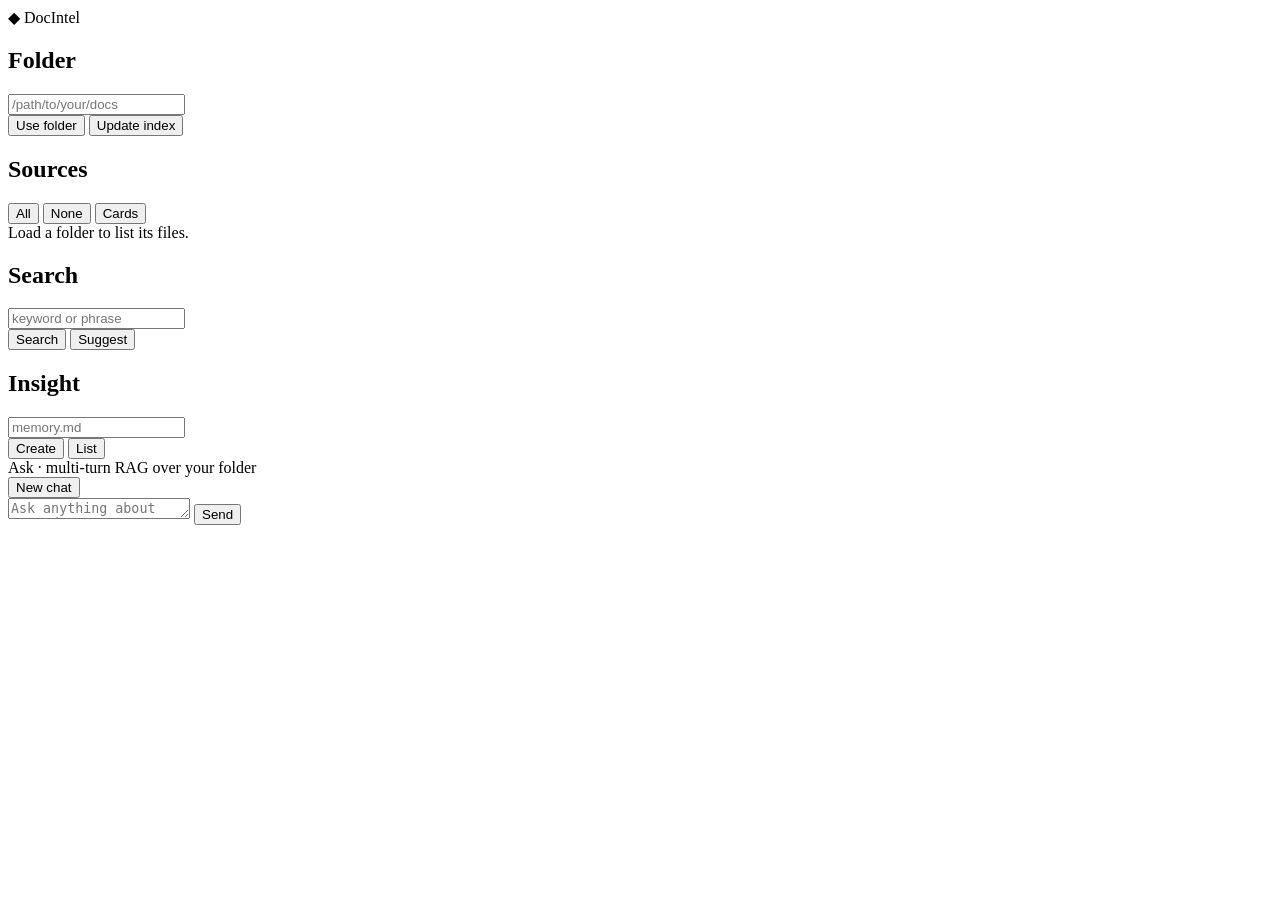
==== app/server/static/index.html @ 64261728 "Update 2" ====
<!DOCTYPE html>
<html lang="en">
<head>
  <meta charset="utf-8">
  <meta name="viewport" content="width=device-width, initial-scale=1">
  <title>DocIntel</title>
  <link rel="icon" href="data:,">
  <link rel="stylesheet" href="/static/styles.css">
  <script src="/static/app.js" defer></script>
</head>
<body>
  <div class="app">
    <aside class="sidebar">
      <div class="brand"><span class="logo">◆</span> DocIntel</div>
      <div class="side-scroll">
        <section class="tool">
          <h2>Folder</h2>
          <input id="scope" placeholder="/path/to/your/docs" autocomplete="off" spellcheck="false">
          <div class="row">
            <button id="btnUse">Use folder</button>
            <button id="btnSync" class="ghost">Update index</button>
          </div>
          <div id="state" class="muted"></div>
        </section>

        <section class="tool">
          <h2>Sources</h2>
          <div class="row">
            <button id="btnAllSrc" class="ghost">All</button>
            <button id="btnNoneSrc" class="ghost">None</button>
            <button id="btnCards" class="ghost">Cards</button>
          </div>
          <div id="srcHint" class="muted"></div>
          <div id="sources" class="sources-list">
            <div class="muted">Load a folder to list its files.</div>
          </div>
        </section>

        <section class="tool">
          <h2>Search</h2>
          <input id="q" placeholder="keyword or phrase" autocomplete="off">
          <div class="row">
            <button id="btnSearch">Search</button>
            <button id="btnSuggest" class="ghost">Suggest</button>
          </div>
          <div id="out" class="result"></div>
        </section>

        <section class="tool">
          <h2>Insight</h2>
          <input id="path" placeholder="memory.md" autocomplete="off">
          <div class="row">
            <button id="btnInsight">Create</button>
            <button id="btnList" class="ghost">List</button>
          </div>
          <div id="iout" class="result"></div>
        </section>
      </div>
    </aside>

    <main class="chat">
      <header class="chat-head">
        <div class="head-left">
          <div class="title">Ask <span class="muted">· multi-turn RAG over your folder</span></div>
          <div id="workingset" class="workingset"></div>
        </div>
        <button id="btnClear" class="ghost">New chat</button>
      </header>
      <div id="messages" class="messages">
        <div class="inner" id="msglist"></div>
      </div>
      <form id="composer" class="composer">
        <div class="inner">
          <textarea id="aq" rows="1" placeholder="Ask anything about your documents…"></textarea>
          <button id="btnAsk" type="submit">Send</button>
        </div>
      </form>
    </main>
  </div>

  <div id="status"></div>
</body>
</html>
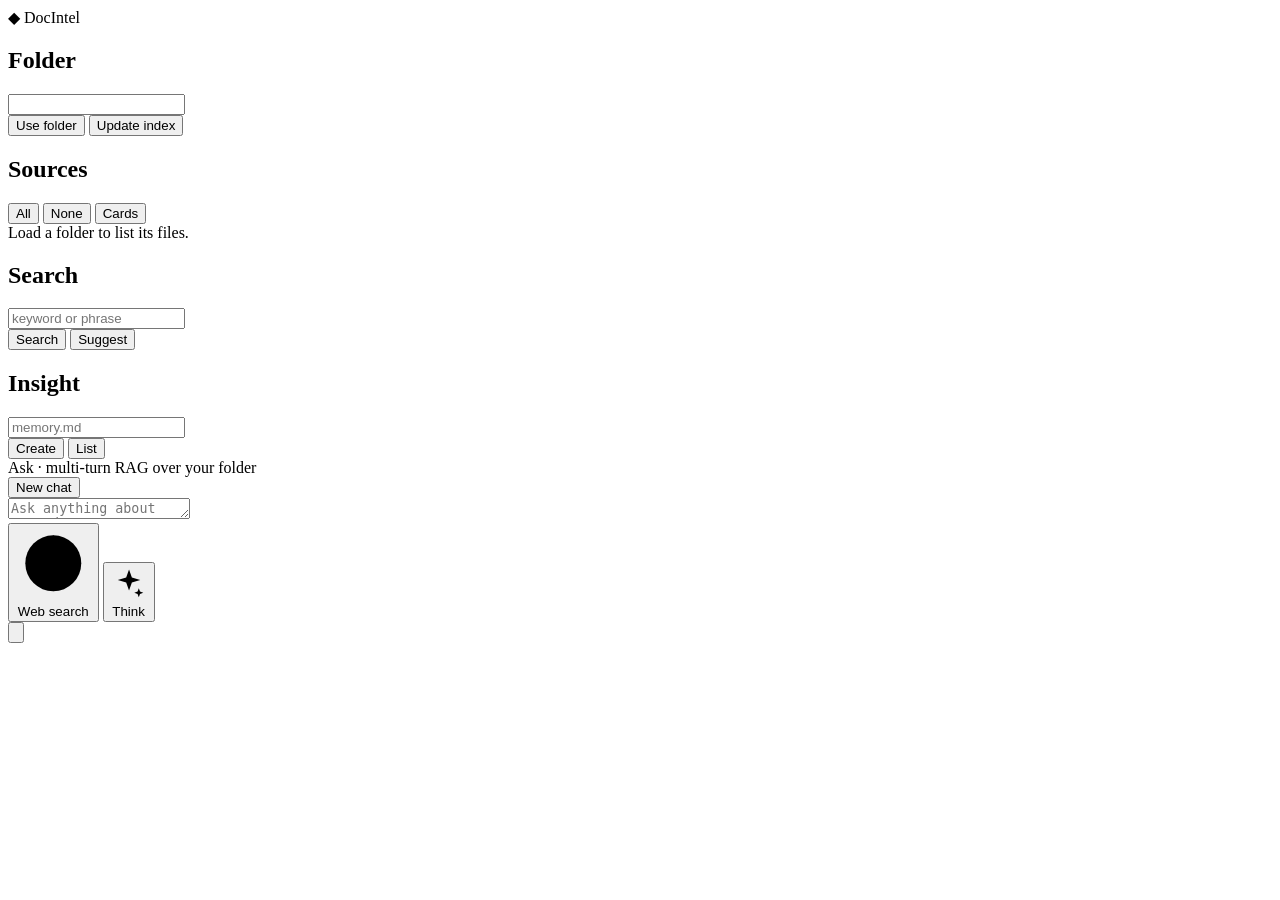
==== commit 799cd4e5: "Split config, add incremental indexing, refactor ingestion modules" ====
--- a/app/server/static/index.html
+++ b/app/server/static/index.html
@@ -5,8 +5,8 @@
   <meta name="viewport" content="width=device-width, initial-scale=1">
   <title>DocIntel</title>
   <link rel="icon" href="data:,">
-  <link rel="stylesheet" href="/static/styles.css">
-  <script src="/static/app.js" defer></script>
+  <link rel="stylesheet" href="/static/styles.css?v=5">
+  <script src="/static/app.js?v=5" defer></script>
 </head>
 <body>
   <div class="app">
@@ -15,7 +15,7 @@
       <div class="side-scroll">
         <section class="tool">
           <h2>Folder</h2>
-          <input id="scope" placeholder="/path/to/your/docs" autocomplete="off" spellcheck="false">
+          <input id="scope" autocomplete="off" spellcheck="false">
           <div class="row">
             <button id="btnUse">Use folder</button>
             <button id="btnSync" class="ghost">Update index</button>
@@ -70,9 +70,31 @@
         <div class="inner" id="msglist"></div>
       </div>
       <form id="composer" class="composer">
-        <div class="inner">
+        <div class="composer-shell">
           <textarea id="aq" rows="1" placeholder="Ask anything about your documents…"></textarea>
-          <button id="btnAsk" type="submit">Send</button>
+          <div class="composer-bar">
+            <div class="mode-bar" role="group" aria-label="Answer options">
+              <button type="button" id="btnExternal" class="mode-chip" aria-pressed="false"
+                      title="Search the web when your folder is not enough">
+                <svg class="chip-icon" viewBox="0 0 24 24" aria-hidden="true">
+                  <circle cx="12" cy="12" r="9"/>
+                  <path d="M3 12h18M12 3c2.5 2.6 3.8 5.7 3.8 9s-1.3 6.4-3.8 9c-2.5-2.6-3.8-5.7-3.8-9S9.5 5.6 12 3z"/>
+                </svg>
+                <span>Web search</span>
+              </button>
+              <button type="button" id="btnThinking" class="mode-chip" aria-pressed="false"
+                      title="Reason before answering — slower, more thorough">
+                <svg class="chip-icon" viewBox="0 0 24 24" aria-hidden="true">
+                  <path d="M12 3l1.9 5.4L19.5 10l-5.6 1.6L12 17l-1.9-5.4L4.5 10l5.6-1.6L12 3z"/>
+                  <path d="M18.5 15.5l.8 2.2 2.2.8-2.2.8-.8 2.2-.8-2.2-2.2-.8 2.2-.8.8-2.2z"/>
+                </svg>
+                <span>Think</span>
+              </button>
+            </div>
+            <button id="btnAsk" type="submit" class="send-btn" aria-label="Send" title="Send">
+              <svg viewBox="0 0 24 24" aria-hidden="true"><path d="M12 19V5M5 12l7-7 7 7"/></svg>
+            </button>
+          </div>
         </div>
       </form>
     </main>
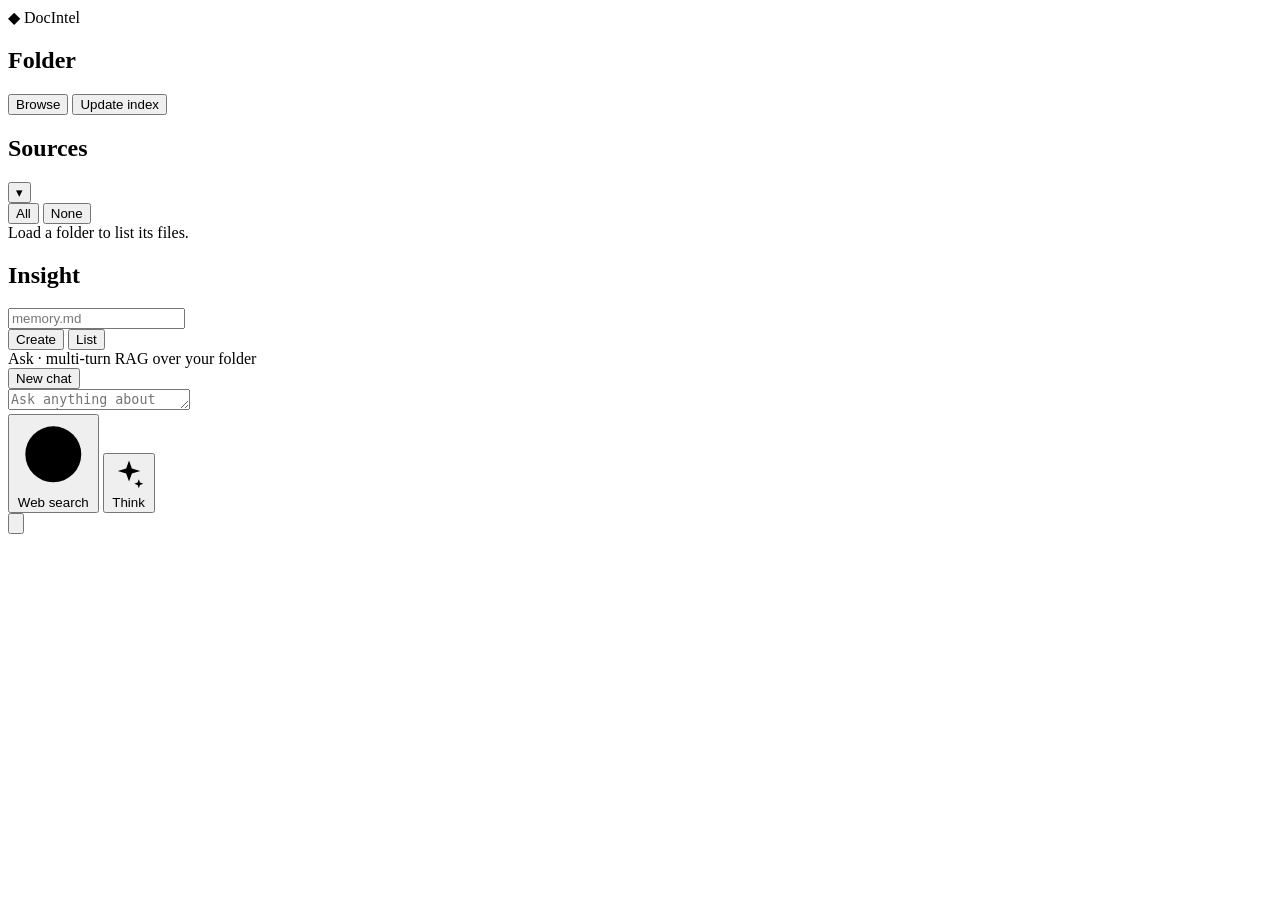
==== commit d03b775d: "Update UI for folder uploader" ====
--- a/app/server/static/index.html
+++ b/app/server/static/index.html
@@ -5,8 +5,8 @@
   <meta name="viewport" content="width=device-width, initial-scale=1">
   <title>DocIntel</title>
   <link rel="icon" href="data:,">
-  <link rel="stylesheet" href="/static/styles.css?v=5">
-  <script src="/static/app.js?v=5" defer></script>
+  <link rel="stylesheet" href="/static/styles.css?v=17">
+  <script src="/static/app.js?v=17" defer></script>
 </head>
 <body>
   <div class="app">
@@ -15,35 +15,29 @@
       <div class="side-scroll">
         <section class="tool">
           <h2>Folder</h2>
-          <input id="scope" autocomplete="off" spellcheck="false">
           <div class="row">
-            <button id="btnUse">Use folder</button>
+            <button id="btnBrowse" title="Open the system folder dialog">Browse</button>
             <button id="btnSync" class="ghost">Update index</button>
           </div>
           <div id="state" class="muted"></div>
         </section>
 
-        <section class="tool">
-          <h2>Sources</h2>
-          <div class="row">
-            <button id="btnAllSrc" class="ghost">All</button>
-            <button id="btnNoneSrc" class="ghost">None</button>
-            <button id="btnCards" class="ghost">Cards</button>
+        <section class="tool" id="sourcesTool">
+          <div class="tool-head">
+            <h2>Sources</h2>
+            <button id="btnToggleSrc" class="tool-toggle" aria-expanded="true"
+                    aria-controls="sourcesBody" title="Collapse file list">▾</button>
           </div>
-          <div id="srcHint" class="muted"></div>
-          <div id="sources" class="sources-list">
-            <div class="muted">Load a folder to list its files.</div>
+          <div id="sourcesBody">
+            <div class="row">
+              <button id="btnAllSrc" class="ghost">All</button>
+              <button id="btnNoneSrc" class="ghost">None</button>
+            </div>
+            <div id="srcHint" class="muted"></div>
+            <div id="sources" class="sources-list">
+              <div class="muted">Load a folder to list its files.</div>
+            </div>
           </div>
-        </section>
-
-        <section class="tool">
-          <h2>Search</h2>
-          <input id="q" placeholder="keyword or phrase" autocomplete="off">
-          <div class="row">
-            <button id="btnSearch">Search</button>
-            <button id="btnSuggest" class="ghost">Suggest</button>
-          </div>
-          <div id="out" class="result"></div>
         </section>
 
         <section class="tool">
